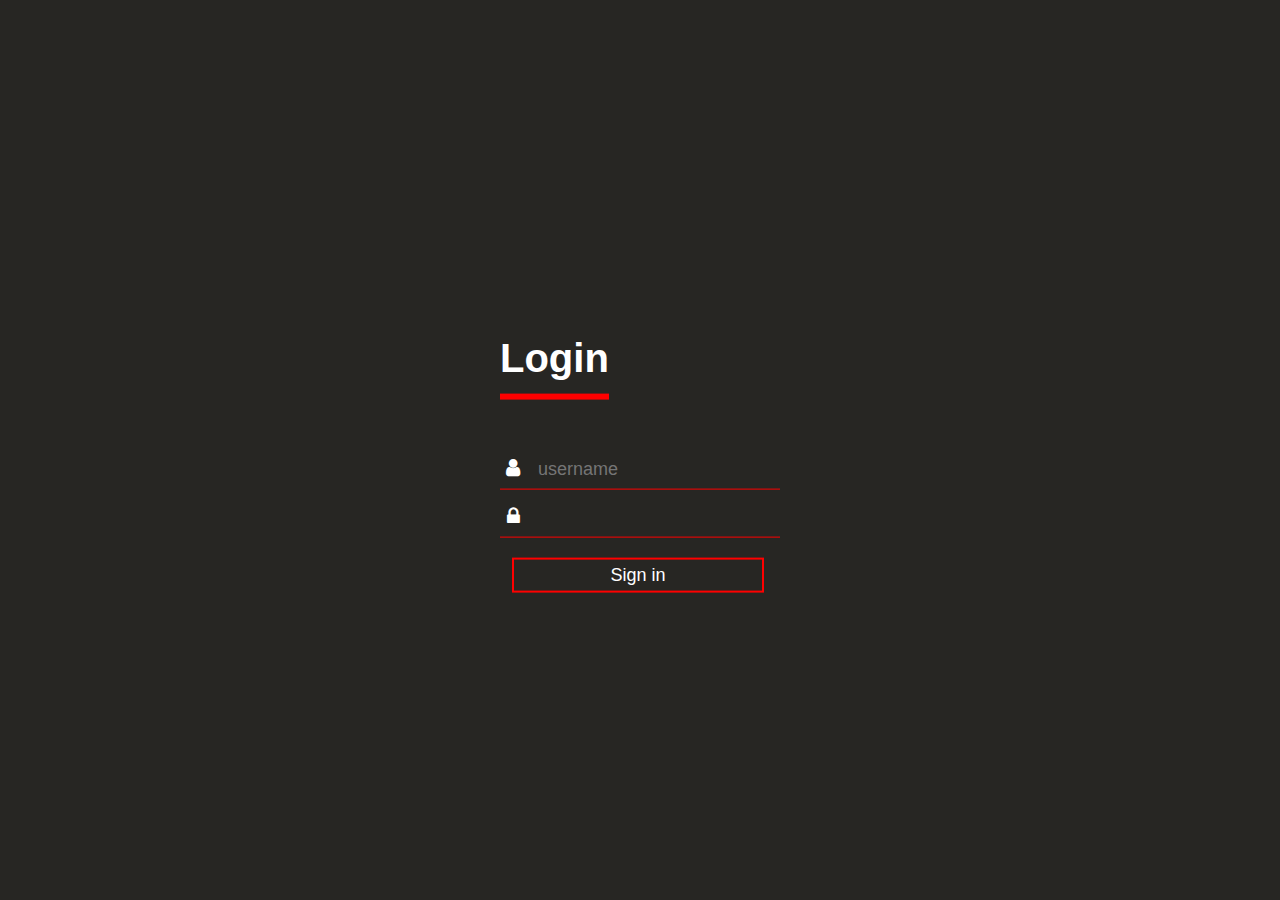
==== index.html @ 04ab3574 "Add files via upload" ====
<!DOCTYPE html>
<html>
    <head>
        <meta charset="utf-8">
        <meta name="viewport" content="width=device-width, initial-scale=1.0">
        <title>Login Page</title>
        <script defer src="script.js"></script>
        <link rel="stylesheet" href="stylelogin.css">
    <body>
<div class="login-box">
  <h1>Login</h1>
  <div class="textboxa">
    <i class="fa fa-user" aria-hidden="true"></i>
      <input type="text" placeholder="username" name="" value=""> 
  </div>

  <div class="textboxb">
    <i class="fa fa-lock" aria-hidden="true"></i>
    <input type='password' value='' id='password'>
  </div>
  
  <input class="btn" type="button" onclick='authenticate()' name="" value="Sign in">
</div>
    </body>
    </head>
</html>
---- stylelogin.css ----
@import "https://stackpath.bootstrapcdn.com/font-awesome/4.7.0/css/font-awesome.min.css";
body{
    margin: 0;
    padding: 0;
    font-family: sans-serif;
    background-color: rgb(39, 38, 35);
    background-size: cover;
}
.login-box{
    width: 280px;
    position: absolute;
    top: 50%;
    left: 50%;
    transform: translate(-50%,-50%);
    color: white;
}
.login-box h1{
    float: left;
    font-size: 40px;
    border-bottom: 6px  solid red;
    margin-bottom: 50px;
    padding: 13px 0;
}
.textboxa{
    width: 100%;
    overflow: hidden;
    font-size: 20px;
    padding: 8px 0;
    margin: 8px 0;
    border-bottom: 1px solid red;
}
.textboxb{
    width: 100%;
    overflow: hidden;
    font-size: 20px;
    padding: 8px 0;
    margin: 8px 0;
    border-bottom: 1px solid red;
}
.textboxa i{
    width: 26px;
    float: left;
    text-align: center;
}
.textboxb i{
    width: 26px;
    float: left;
    text-align: center;
}
.textboxa input{
    border: none;
    outline: none;
    background: none;
    color: white;
    font-size: 18px;
    width: 80%;
    float: left;
    margin: 0 10px;
}
.textboxb input{
    border: none;
    outline: none;
    background: none;
    color: white;
    font-size: 18px;
    width: 80%;
    float: left;
    margin: 0 10px;
}
.btn{
    width: 90%;
    background: none;
    border: 2px solid red;
    color: white;
    padding: 5px;
    font-size: 18px;
    cursor: pointer;
    margin: 12px;
}
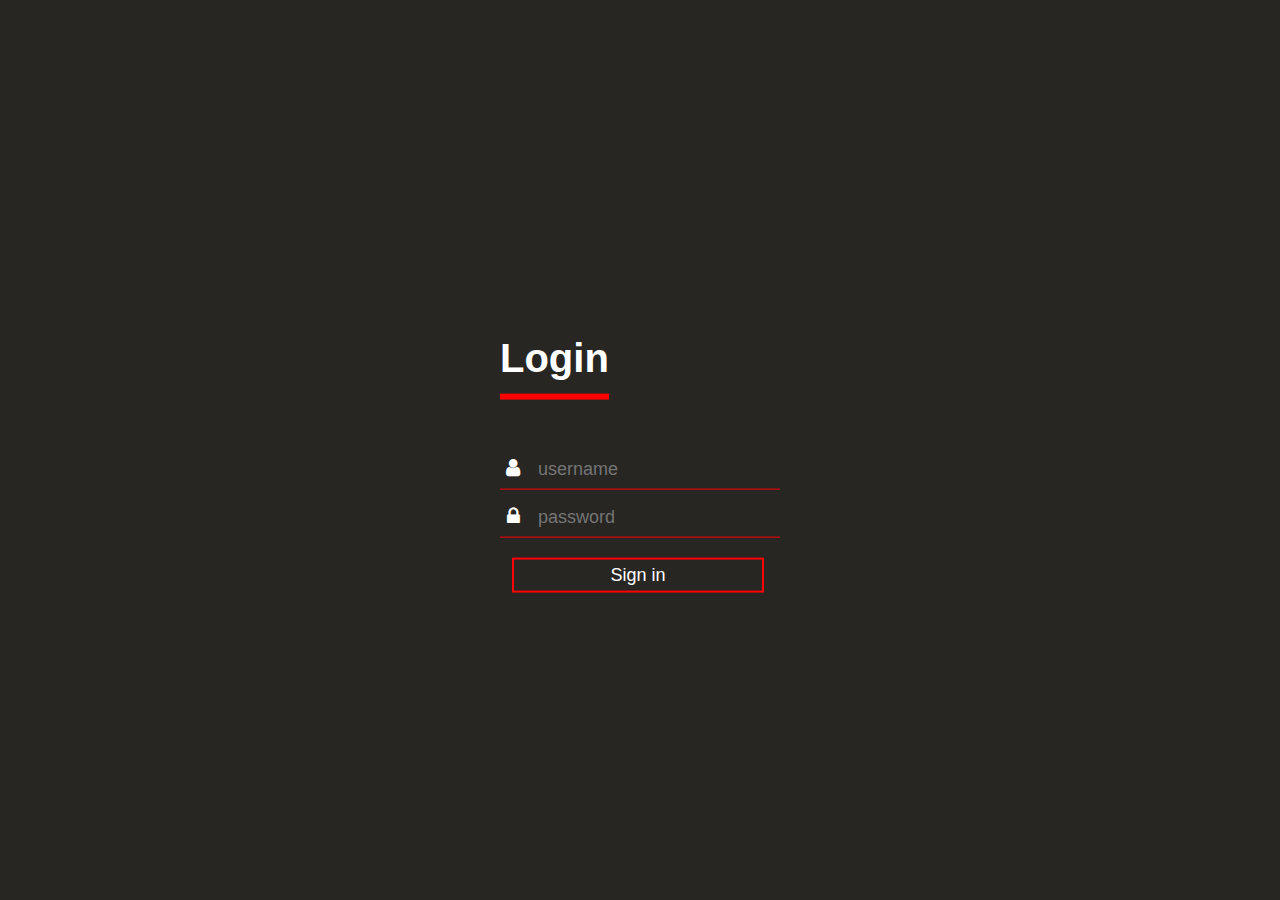
==== commit 26c67eb9: "fkfkf" ====
--- a/index.html
+++ b/index.html
@@ -11,12 +11,12 @@
   <h1>Login</h1>
   <div class="textboxa">
     <i class="fa fa-user" aria-hidden="true"></i>
-      <input type="text" placeholder="username" name="" value=""> 
+      <input type="text" placeholder="username" id="username" name="" value=""> 
   </div>
 
   <div class="textboxb">
     <i class="fa fa-lock" aria-hidden="true"></i>
-    <input type='password' value='' id='password'>
+    <input type='password' placeholder="password" value='' id='password'>
   </div>
   
   <input class="btn" type="button" onclick='authenticate()' name="" value="Sign in">
